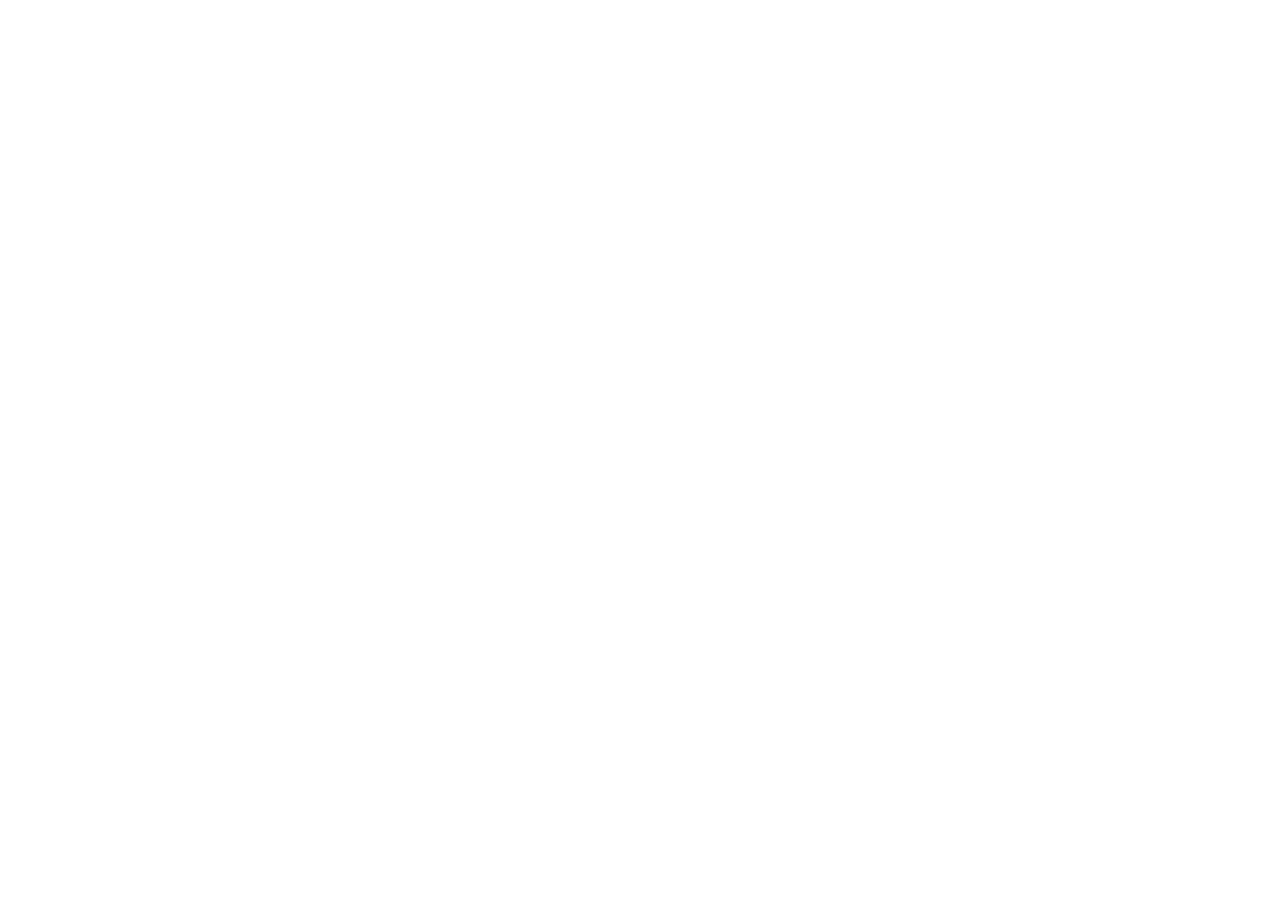
==== index.html @ 40d121a8 "Primeira" ====
<!DOCTYPE html>
<html lang="en">
<head>
    <meta charset="UTF-8">
    <meta name="viewport" content="width=device-width, initial-scale=1.0">
    <title>Clínica Pública da Zona Leste</title>
    <link rel="stylesheet" href="assets/style/main.css">
    <link rel="stylesheet" href="assets/style/style.css">
</head>
<body>
    
</body>
</html>
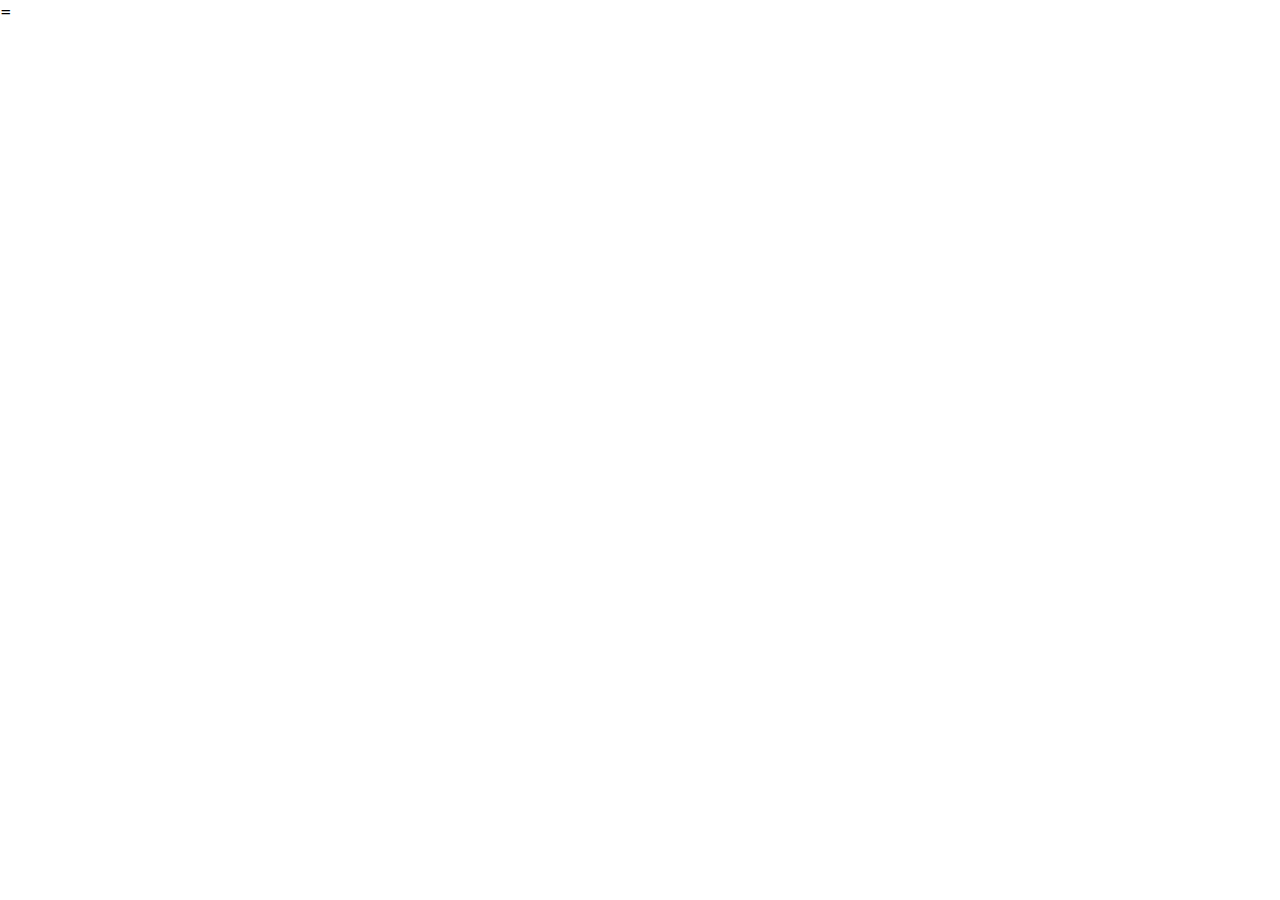
==== commit 6a3f289a: "Segunda" ====
--- a/index.html
+++ b/index.html
@@ -6,6 +6,8 @@
     <title>Clínica Pública da Zona Leste</title>
     <link rel="stylesheet" href="assets/style/main.css">
     <link rel="stylesheet" href="assets/style/style.css">
+    <link rel="icon" href="../img/PatClinic.png">
+=
 </head>
 <body>
     
--- a/assets/style/main.css
+++ b/assets/style/main.css
@@ -0,0 +1,11 @@
+@import url('https://fonts.googleapis.com/css2?family=Poppins:ital,wght@0,100;0,200;0,300;0,400;0,500;0,600;0,700;0,800;0,900;1,100;1,200;1,300;1,400;1,500;1,600;1,700;1,800;1,900&display=swap');
+
+*{
+    font-family: 'Poppins', sans-serif;
+}
+
+body{
+    margin: 0;
+    padding: 0;
+    box-sizing: border-box;
+}
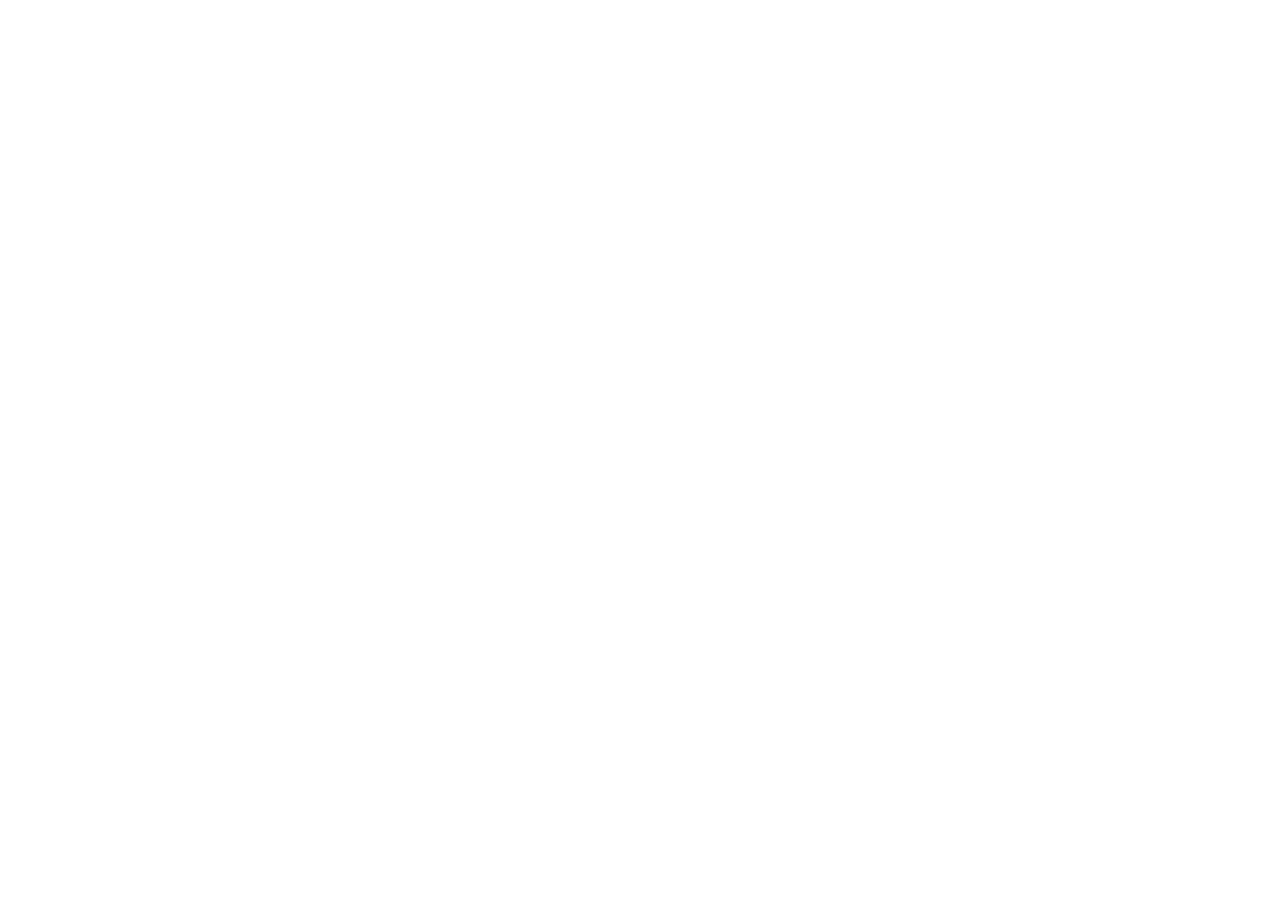
==== commit 7c51237d: "correção 1" ====
--- a/index.html
+++ b/index.html
@@ -6,8 +6,8 @@
     <title>Clínica Pública da Zona Leste</title>
     <link rel="stylesheet" href="assets/style/main.css">
     <link rel="stylesheet" href="assets/style/style.css">
-    <link rel="icon" href="../img/PatClinic.png">
-=
+    <link rel="icon" href="assets/img/PatClinic.png">
+
 </head>
 <body>
     
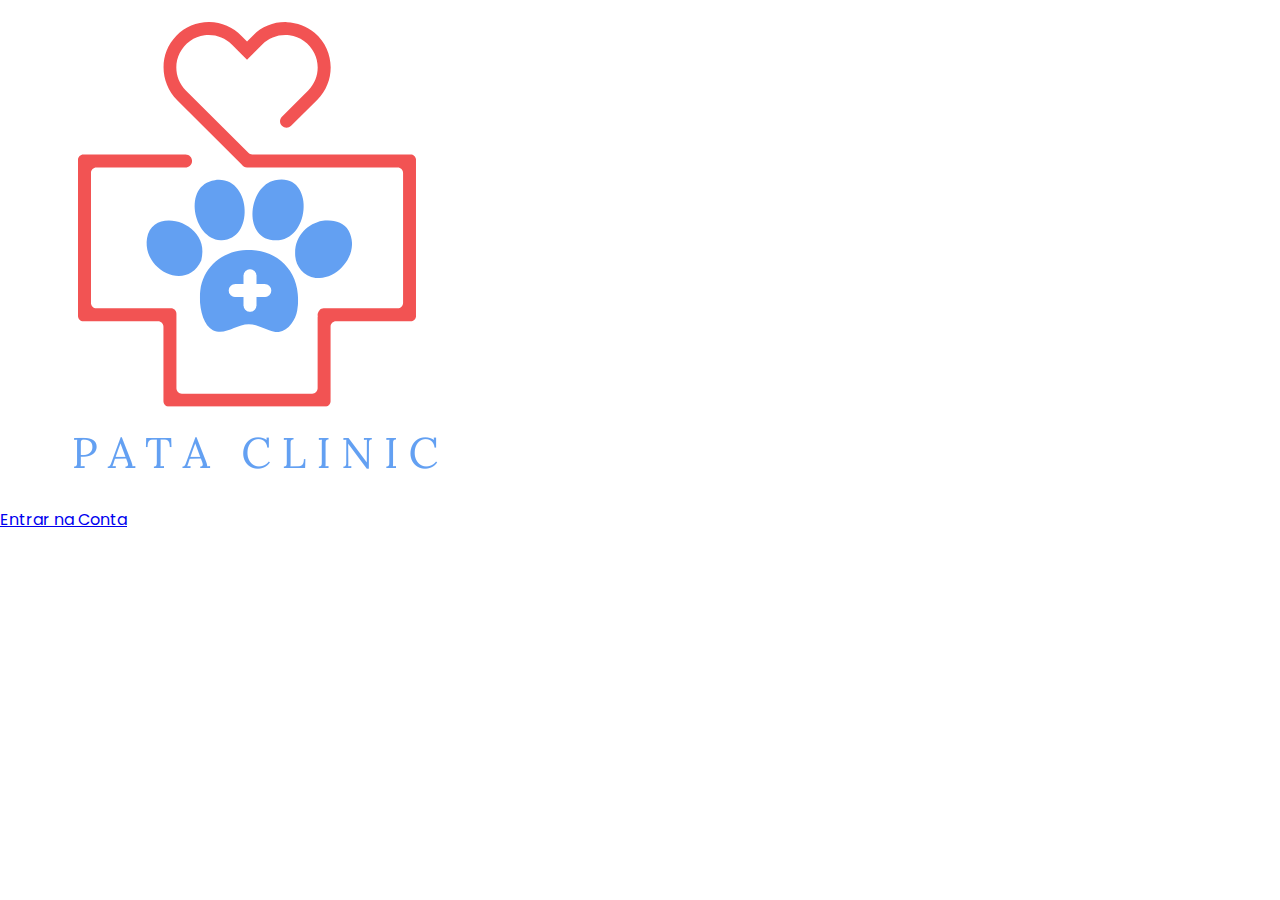
==== commit 321d4a30: "Telas De Login" ====
--- a/index.html
+++ b/index.html
@@ -11,5 +11,25 @@
 </head>
 <body>
     
+    <header>
+        <div class="logo-header">
+            <img src="assets/img/PatClinic.png" alt="Logo da Pata Clinic">
+        </div>
+
+        <a href="./assets/screen/p-01login.html">Entrar na Conta</a>
+
+        <nav>
+
+        </nav>
+
+    </header>
+    <main>
+
+    </main>
+
+    <footer>
+
+    </footer>
+
 </body>
 </html>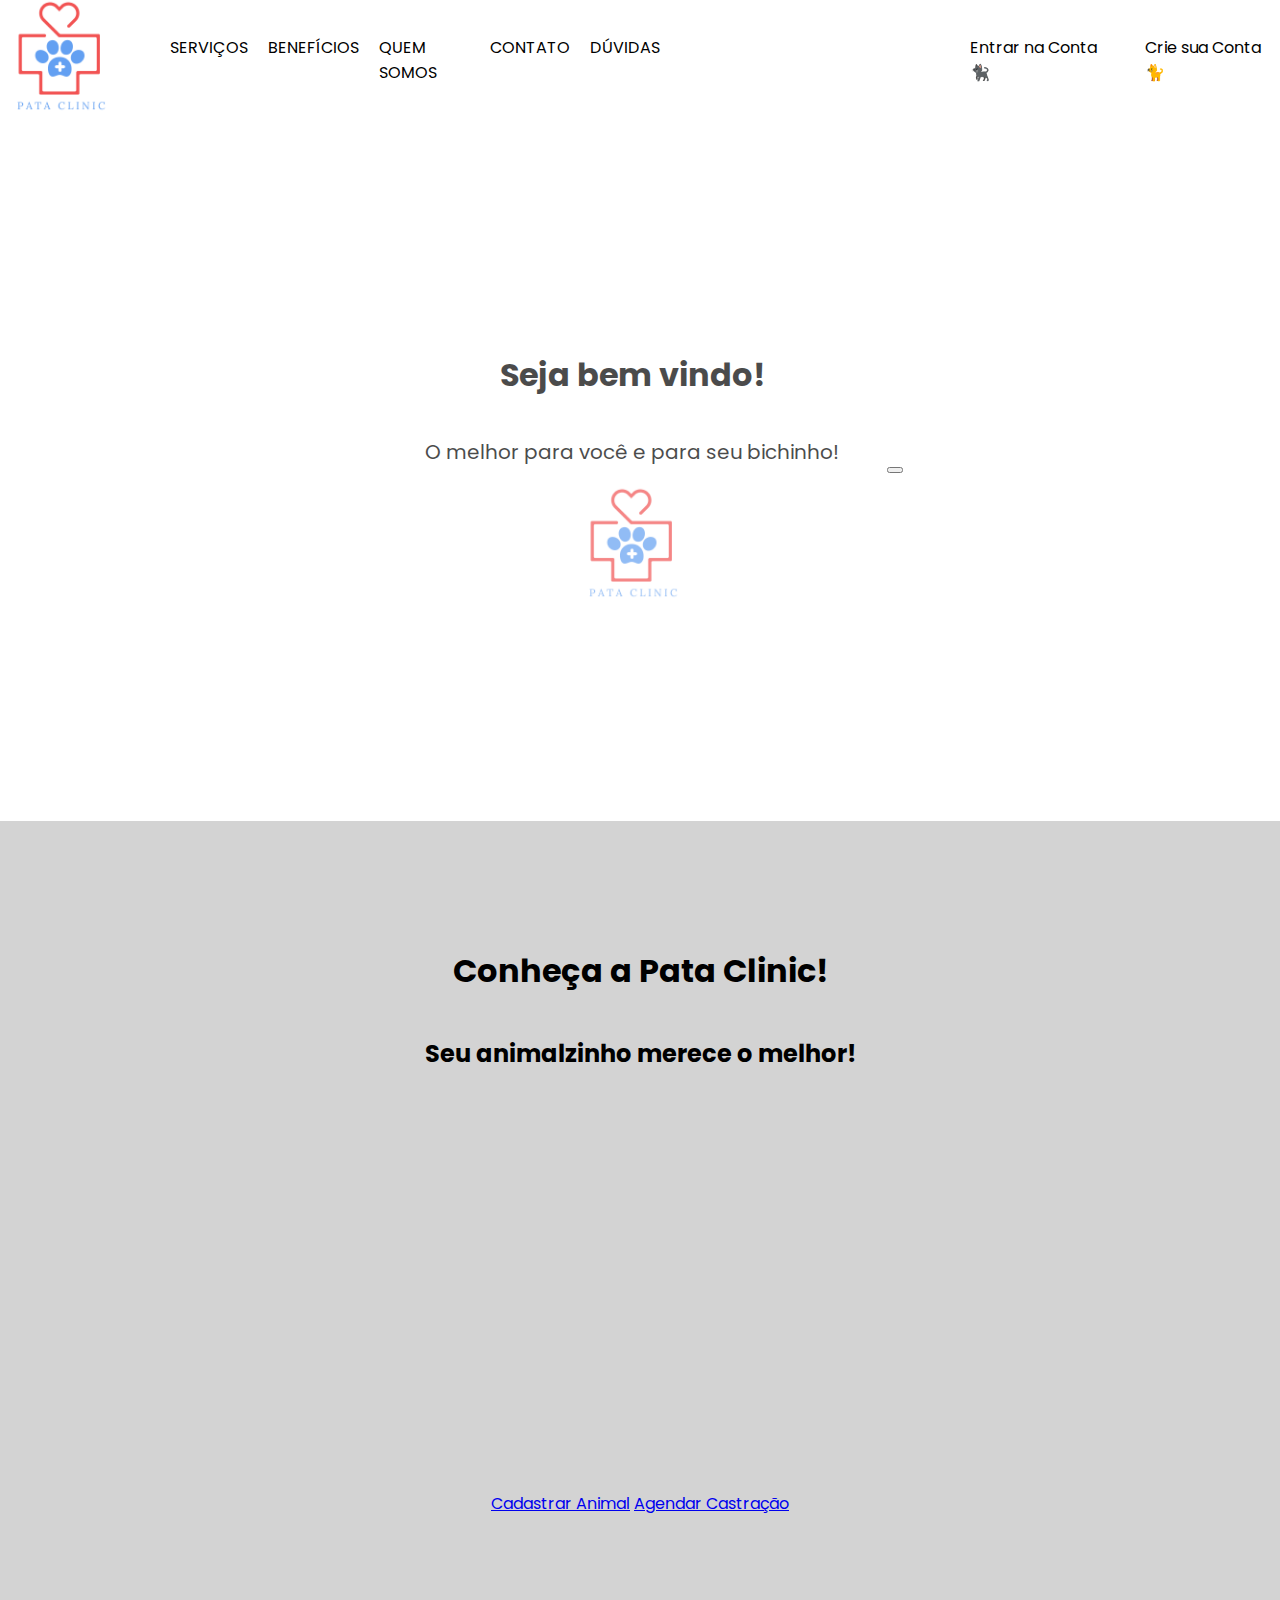
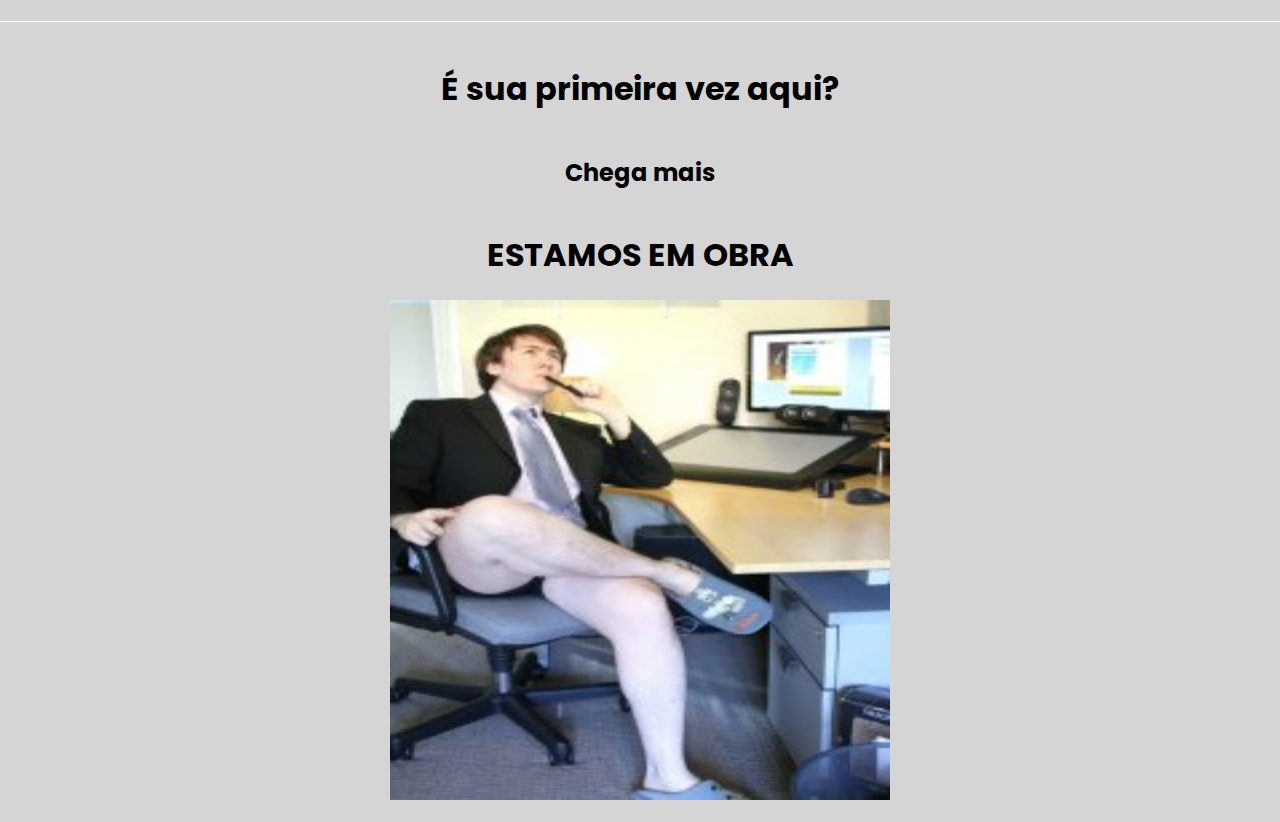
==== commit 6835f276: "ok" ====
--- a/index.html
+++ b/index.html
@@ -12,24 +12,73 @@
 <body>
     
     <header>
-        <div class="logo-header">
-            <img src="assets/img/PatClinic.png" alt="Logo da Pata Clinic">
-        </div>
+        <nav>
+            <div class="logo-header">
+                <img src="assets/img/PatClinic.png" alt="Logo da Pata Clinic">
+            </div>
 
-        <a href="./assets/screen/p-01login.html">Entrar na Conta</a>
+            <div class="header-info">
+                <ul>
+                    <li>Serviços</li>
+                    <li>BENEFÍCIOS</li>
+                    <li>QUEM SOMOS</li>
+                    <li>CONTATO</li>
+                    <li>DÚVIDAS</li>
+                </ul>
+            </div>
 
-        <nav>
+            <div class="header-login">
+                <a href="./assets/screen/p-01login.html">Entrar na Conta 🐈‍⬛</a>
+                <a href="./assets/screen/p-00cadastrar.html">Crie sua Conta 🐈</a>
+            </div>
 
         </nav>
 
     </header>
+
     <main>
+        <div class="container1">
+                <video src="assets/videos/dog1.mp4"  class="video1" autoplay loop muted></video>
+                <div class="box"></div>
+                <div class="text-area">
+                    <div class="content1">
+                        <h1>Seja bem vindo!</h1>
+                        <h2>O melhor para você e para seu bichinho!</h2>
+                        <div class="logo-header">
+                            <img src="assets/img/PatClinic.png" alt="Logo da Pata Clinic">
+                        </div>
+                    </div>
+                </div>
+                <button></button>
+        </div>
+
+        <div class="container2">
+            <h1>Conheça a Pata Clinic!</h1>
+            <h2>Seu animalzinho merece o melhor!</h2>
+            <iframe width="800" height="400" src="https://www.youtube.com/embed/XsbmavLkAwI?si=WrjzVspdptqyYWvW" title="YouTube video player" frameborder="0" allow="accelerometer; autoplay; clipboard-write; encrypted-media; gyroscope; picture-in-picture; web-share" referrerpolicy="strict-origin-when-cross-origin" allowfullscreen></iframe>
+            <div class="container2-buttons">
+                <a href="#">Cadastrar Animal</a>
+                <a href="#">Agendar Castração</a>
+            </div>
+        </div>
+
+        <div class="container3">
+          
+            <h1>É sua primeira vez aqui?</h1>
+            <h2>Chega mais</h2>
+            <h1>ESTAMOS EM OBRA</h1>
+            <img src="assets/img/4157fo.jpg" width="500px" height="500px" alt="">
+        </div>
+        <div class="container5"></div>
+        <div class="container5"></div>
+        <div class="container5"></div>
+        
 
     </main>
 
     <footer>
 
     </footer>
-
+    <script src="assets/js/index.js"></script>
 </body>
 </html>--- a/assets/style/style.css
+++ b/assets/style/style.css
@@ -0,0 +1,130 @@
+body::-webkit-scrollbar{
+    display: none;
+}
+
+main{
+    display: flex;
+    flex-direction: column;
+    gap: 1px;
+}
+
+header{
+    display: flex;
+    height: 120px;
+    width: 100%;
+    z-index: 10; /* Coloca o header acima do vídeo */
+    position: relative; /* Para garantir que o z-index funcione corretamente */
+    background-color: white; /* Caso precise de fundo visível */
+    margin-bottom: 100px;
+}
+
+
+nav{
+    display: flex;
+    align-items: center;
+    gap: 10px;
+    justify-content: center;
+
+}
+
+.logo-header img{
+    width: 120px;
+    height: 100%;
+}
+
+.header-info ul{
+    display: flex;
+    gap: 20px;
+    list-style: none;
+    text-transform: uppercase;
+}
+
+.header-info li{
+    cursor: pointer;
+    transition: 0.3s ease-in-out;
+}
+
+.header-info li:hover{
+    color: blue;
+}
+
+
+.header-login{
+    display: flex;
+    gap: 30px;
+    margin-left: 300px;
+}
+
+.header-login a{
+    text-decoration: none;
+    color: #000;
+}
+
+.container1{
+    width: 100%;
+    height: 500px;
+    display: flex;
+    align-items: center;
+    justify-content: center;
+    border: none;
+}
+
+.container1 video{
+    width: 100%;
+    z-index: 0;
+    position: absolute;
+}
+
+.container1 .text-area{
+    z-index: 2;
+    position: relative;
+    height: 300px;
+    width: 500px;
+    background-color: #fff;
+    opacity: 70%;
+    border-radius: 10%;
+}
+
+.text-area{
+    display: flex;
+    align-items: center;
+    justify-content: center;
+    padding: 5px;
+}
+
+.text-area h2{
+    font-weight: 400;
+    font-size: 20px;
+}
+
+.content1{
+    display: flex;
+    flex-direction: column;
+    justify-content: center;
+    align-items: center;
+}
+
+.container2{
+    margin-top: 100px;
+    width: 100%;
+    height: 800px;
+    background-color: lightgray;
+    display: flex;
+    flex-direction: column;
+    align-items: center;
+    justify-content: center;
+}
+
+.container3{
+    width: 100%;
+    height: 800px;
+    background-color: #d5d5d5;
+    display: flex;
+    flex-direction: column;
+    align-items: center;
+    justify-content: center;
+}
+
+.container5{
+    display: none;
+}
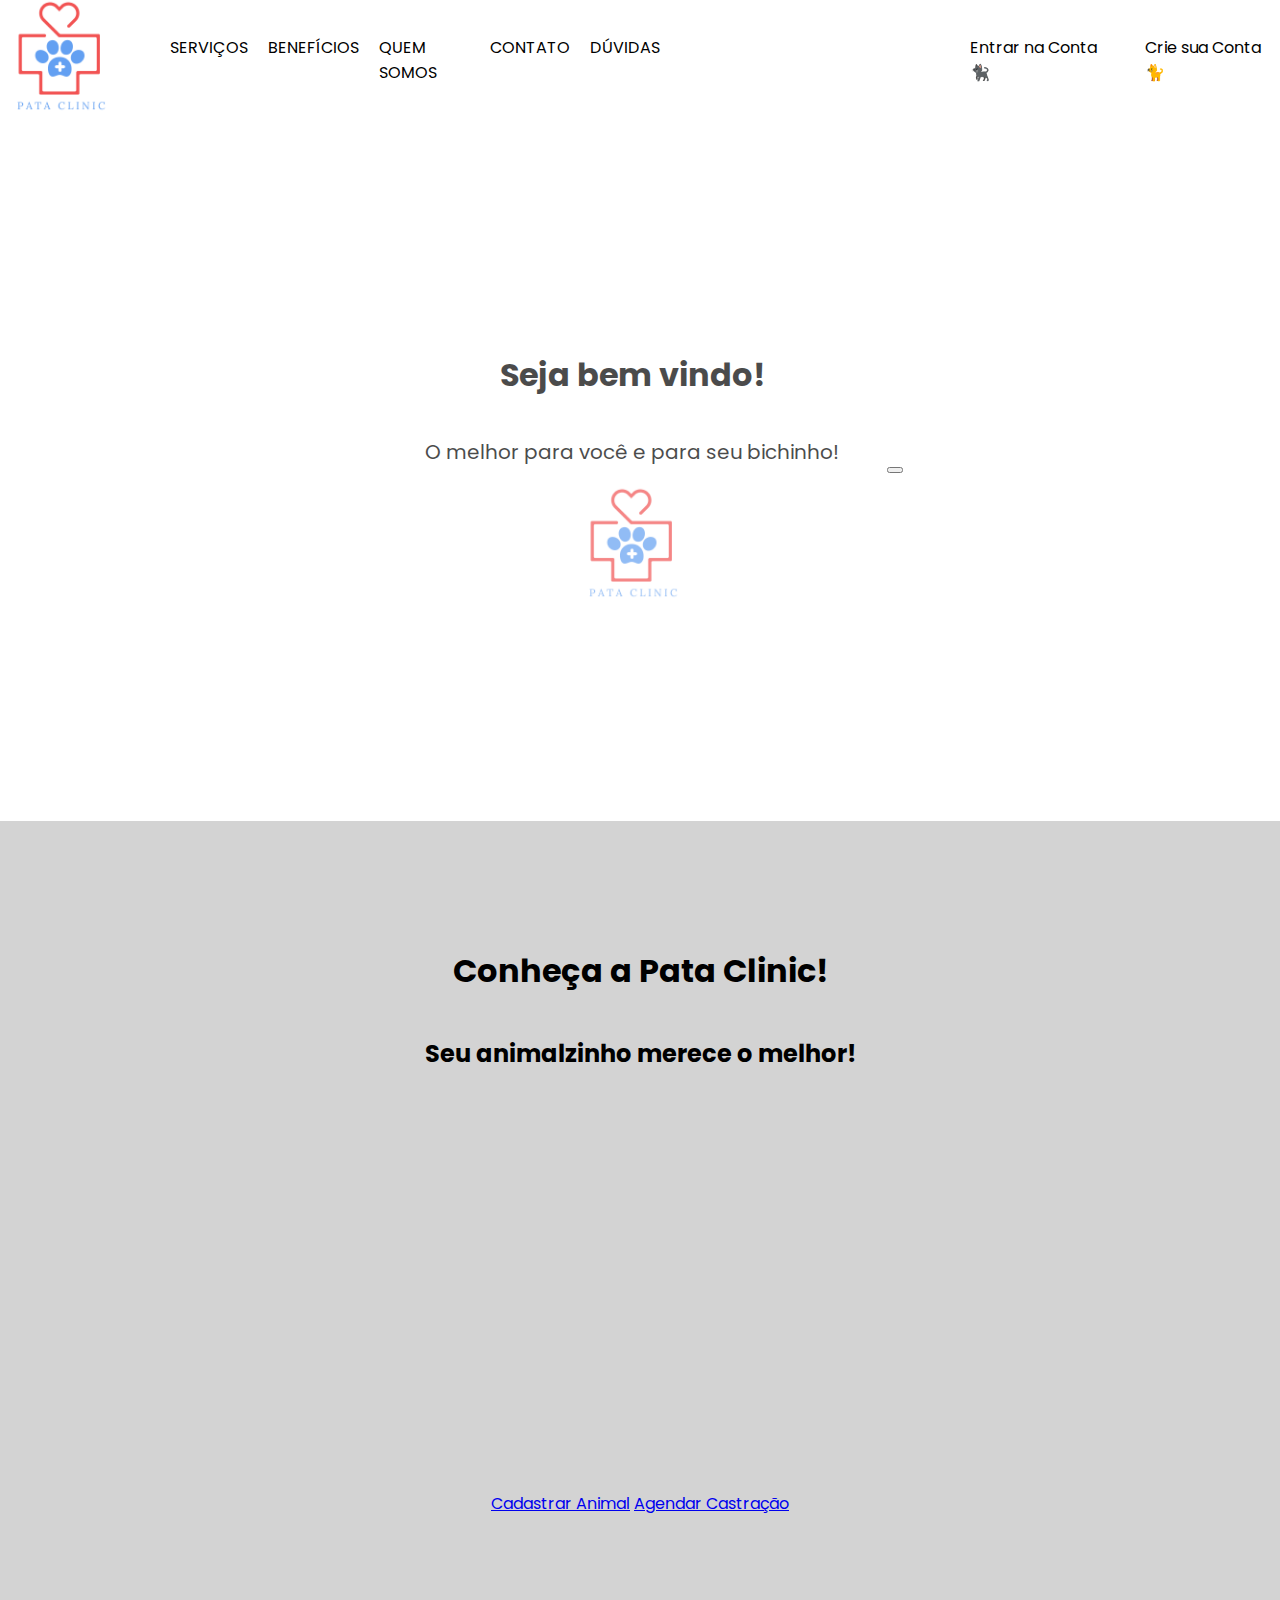
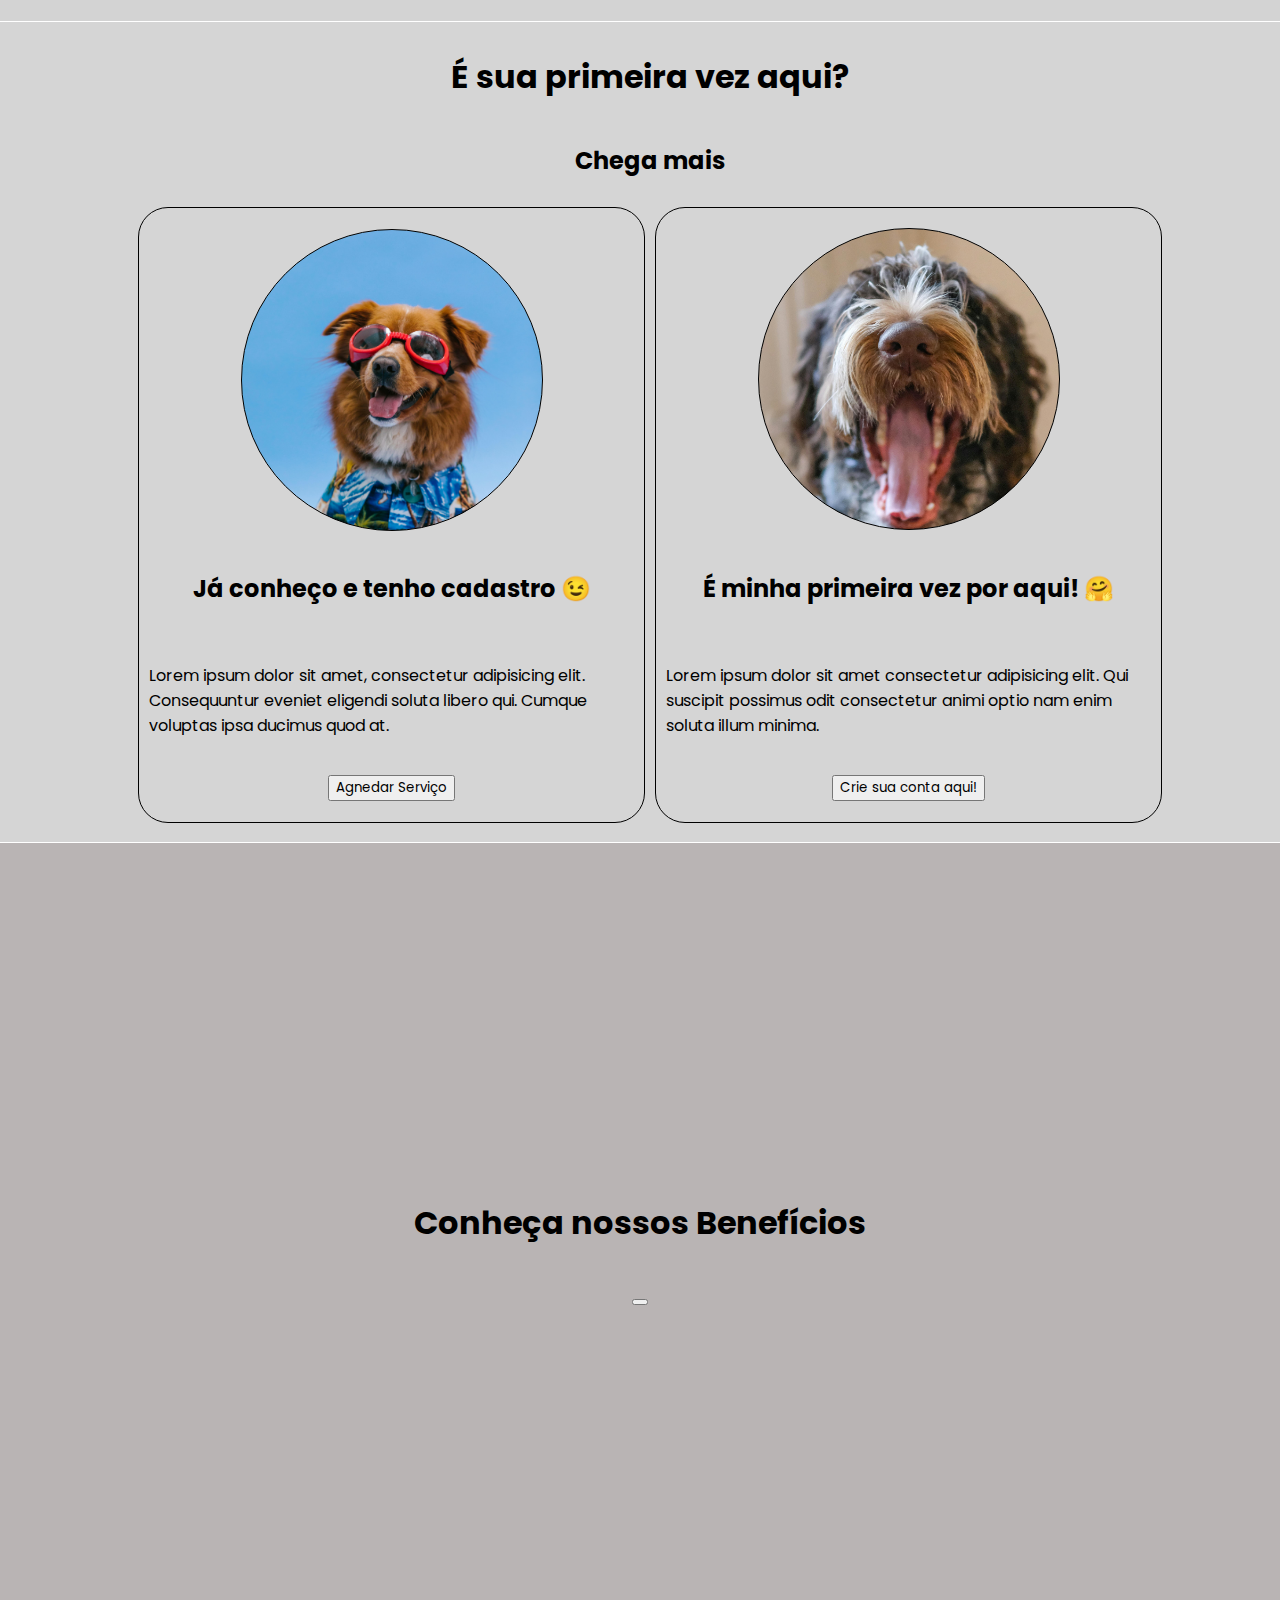
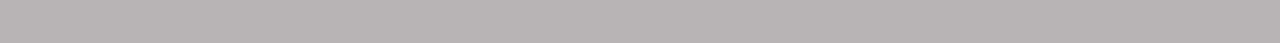
==== commit 433e6859: "Botão" ====
--- a/index.html
+++ b/index.html
@@ -55,10 +55,9 @@
         <div class="container2">
             <h1>Conheça a Pata Clinic!</h1>
             <h2>Seu animalzinho merece o melhor!</h2>
-            <iframe width="800" height="400" src="https://www.youtube.com/embed/XsbmavLkAwI?si=WrjzVspdptqyYWvW" title="YouTube video player" frameborder="0" allow="accelerometer; autoplay; clipboard-write; encrypted-media; gyroscope; picture-in-picture; web-share" referrerpolicy="strict-origin-when-cross-origin" allowfullscreen></iframe>
-            <div class="container2-buttons">
-                <a href="#">Cadastrar Animal</a>
-                <a href="#">Agendar Castração</a>
+            <iframe width="800" height="400" src="https://www.youtube.com/embed/Zv11L-ZfrSg?si=nkL0lwEXoFe-klvC" title="YouTube video player" frameborder="0" allow="accelerometer; autoplay; clipboard-write; encrypted-media; gyroscope; picture-in-picture; web-share" referrerpolicy="strict-origin-when-cross-origin" allowfullscreen></iframe>            <div class="container2-buttons">
+                <a href="assets/screen/p-07AnimalCadastro.html">Cadastrar Animal</a>
+                <a href="assets/screen/p-08Agendamento.html">Agendar Castração</a>
             </div>
         </div>
 
@@ -66,11 +65,63 @@
           
             <h1>É sua primeira vez aqui?</h1>
             <h2>Chega mais</h2>
-            <h1>ESTAMOS EM OBRA</h1>
-            <img src="assets/img/4157fo.jpg" width="500px" height="500px" alt="">
+            <div class="container3-infos">
+                <div class="container-info-3">
+                    <div class="container-3-foto"></div>
+                    <h2>Já conheço e tenho cadastro <span>&#128521;</span></h2>
+                    <p>Lorem ipsum dolor sit amet, consectetur adipisicing elit.
+                     Consequuntur eveniet eligendi soluta libero qui. Cumque voluptas ipsa ducimus quod at.</p>
+                    <button>Agnedar Serviço</button>
+                </div>
+    
+                <div class="container-info-3 2">
+                    <div class="container-3-foto2"></div>
+                    <h2>É minha primeira vez por aqui! <span>&#129303;</span></h2>
+                    <p>Lorem ipsum dolor sit amet consectetur adipisicing elit. Qui suscipit possimus odit consectetur animi optio nam enim soluta illum minima.</p>
+                    <a href="assets/screen/p-00cadastrar.html"><button>Crie sua conta aqui!</button></a>
+                </div>
+            </div>
         </div>
-        <div class="container5"></div>
-        <div class="container5"></div>
+
+
+        <div class="container4">
+            <h1>Conheça nossos Benefícios</h1>
+            <div class="container-benefits">
+                <div class="benefits-itens">
+                    <span></span>
+                    <p></p>
+                </div>
+                <div class="benefits-itens">
+                    <p></p>
+                    <span></span>
+                </div>
+                 <div class="benefits-itens">
+                    <span></span>
+                    <p></p>
+                </div>
+                <div class="benefits-itens">
+                    <p></p>
+                    <span></span>
+                </div>
+                 <div class="benefits-itens">
+                    <span></span>
+                    <p></p>
+                </div>
+                <div class="benefits-itens">
+                    <p></p>
+                    <span></span>
+                </div>
+                
+                <button class="criar-lp"></button>
+            </div>
+
+
+        </div>
+        <div class="container5">
+            <h1>Venha nos conhecer!</h1>
+            <h2>Estamos próximos</h2>
+        </div>
+
         <div class="container5"></div>
         
 
--- a/assets/style/style.css
+++ b/assets/style/style.css
@@ -123,8 +123,73 @@
     flex-direction: column;
     align-items: center;
     justify-content: center;
+    padding: 10px;
+}
+
+.container3 button{
+    cursor: pointer;
+}
+
+.container3-infos{
+    display: flex;
+    gap: 10px;
+    width: 80%;
+    height: 90%;
+    align-items: center;
+    justify-content: center;
+    margin: 10px;
+    padding: 10px;
+}
+
+.container-info-3{
+    display: flex;
+    flex-direction: column;
+    gap: 10px;
+    width: 50%;
+    height: 100%;
+    border: 1px solid #000;
+    align-items: center;
+    justify-content: space-evenly;
+    border-radius: 30px;
+    padding: 10px;
+}
+
+
+.container-3-foto{
+    height: 300px;
+    width: 300px;
+    border-radius: 50%;
+    border: 1px solid #000;
+    background-image: url(../img/dogc3info.jpg);
+    background-size: cover;
+    background-position: center;
+    background-repeat: no-repeat;
+}
+
+.container-3-foto2{
+    height: 300px;
+    width: 300px;
+    border-radius: 50%;
+    border: 1px solid #000;
+    background-image: url(../img/doginfoc3.jpg);
+    background-size: cover;
+    background-position: center;
+    background-repeat: no-repeat;
+   
+}
+
+.container4{
+    width: 100%;
+    height: 800px;
+    background-color: #b9b4b4;
+    display: flex;
+    flex-direction: column;
+    align-items: center;
+    justify-content: center;
 }
 
 .container5{
     display: none;
 }
+
+
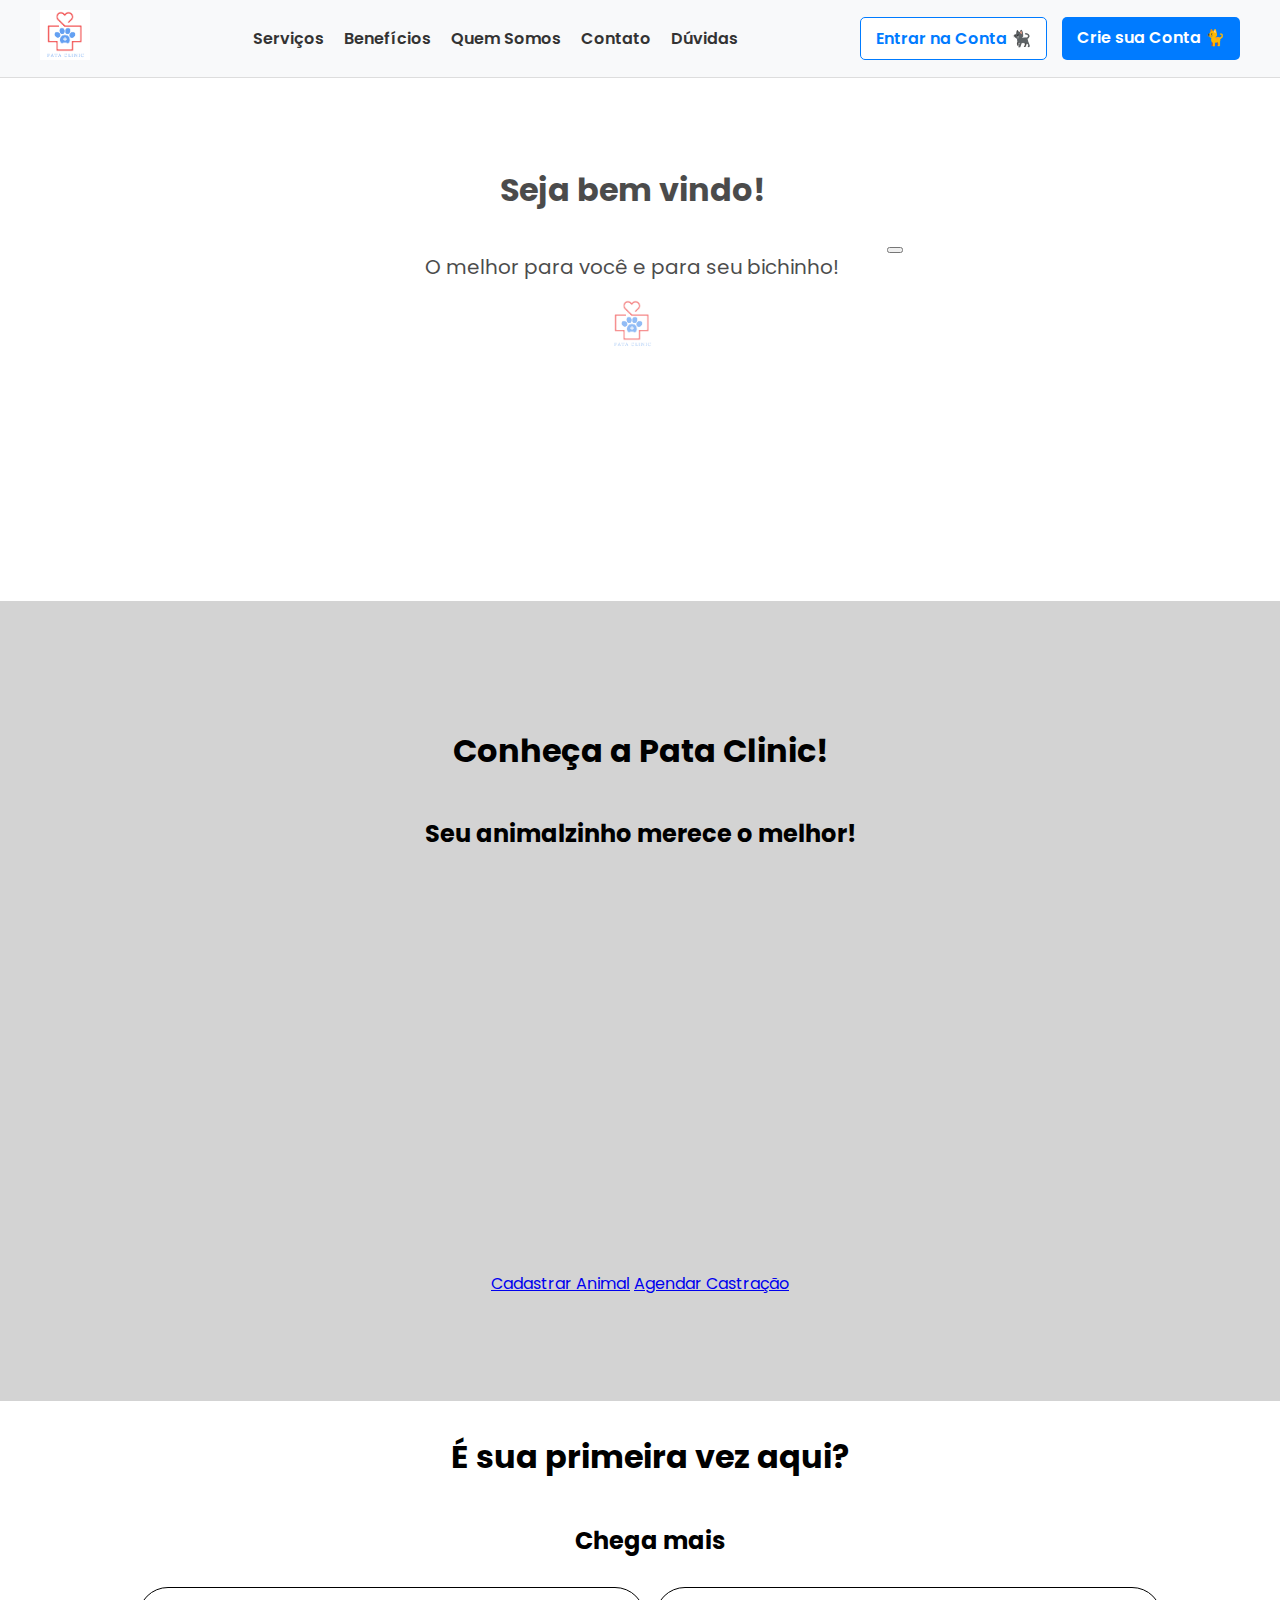
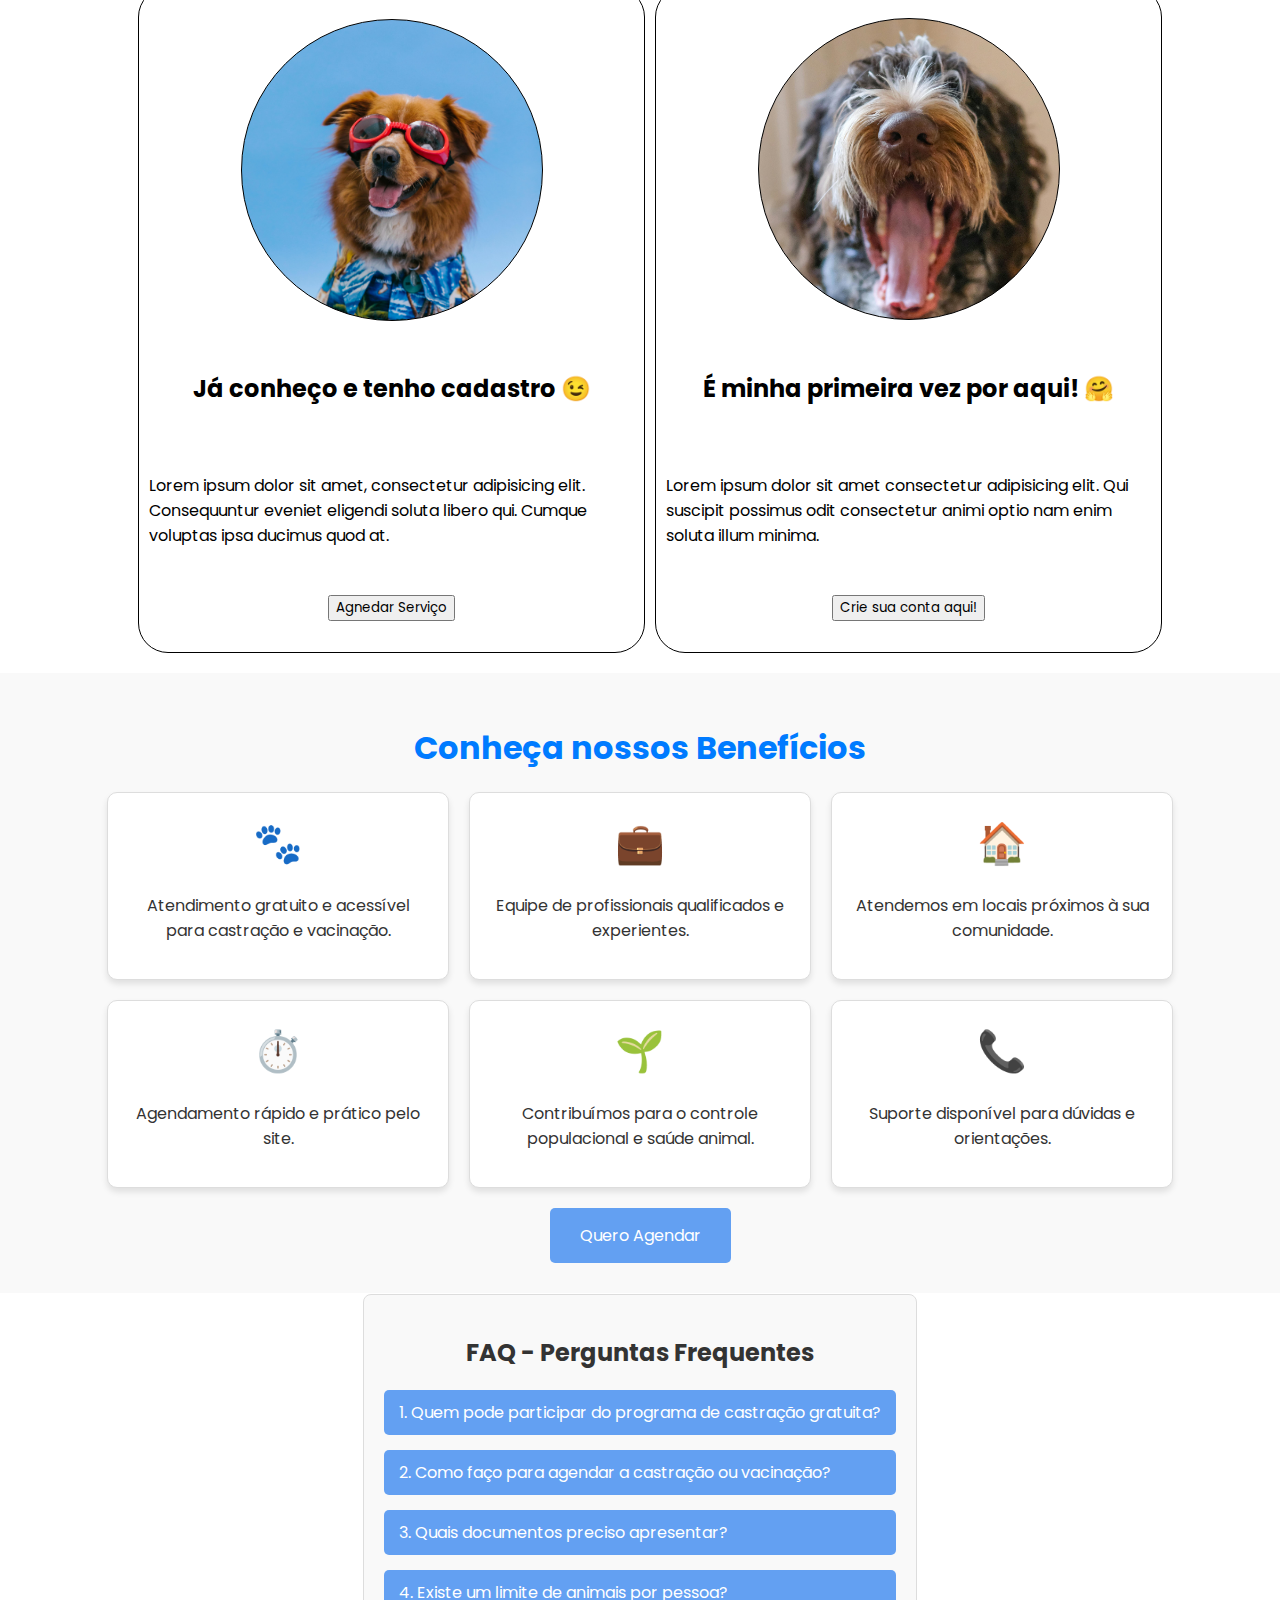
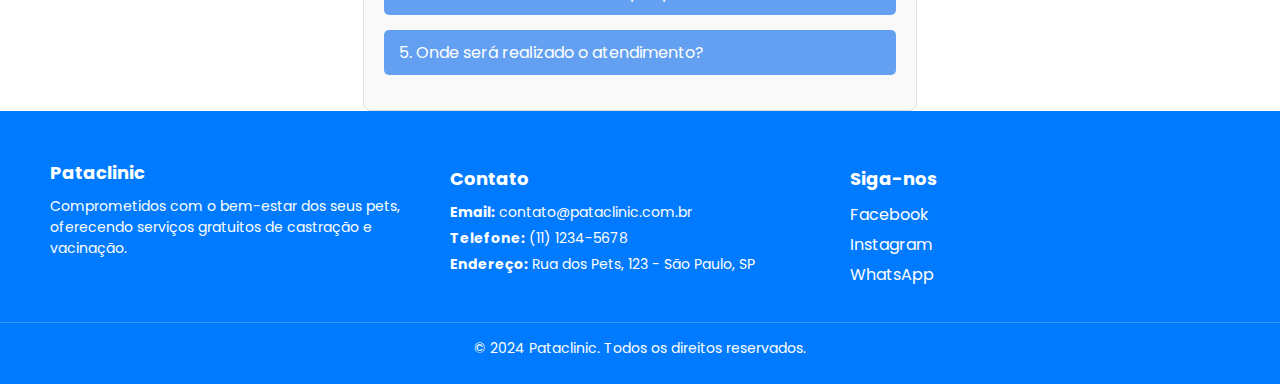
==== commit 19bf03c1: "ok" ====
--- a/index.html
+++ b/index.html
@@ -12,28 +12,29 @@
 <body>
     
     <header>
-        <nav>
+        <nav class="navbar">
             <div class="logo-header">
                 <img src="assets/img/PatClinic.png" alt="Logo da Pata Clinic">
             </div>
-
-            <div class="header-info">
-                <ul>
-                    <li>Serviços</li>
-                    <li>BENEFÍCIOS</li>
-                    <li>QUEM SOMOS</li>
-                    <li>CONTATO</li>
-                    <li>DÚVIDAS</li>
-                </ul>
-            </div>
-
-            <div class="header-login">
-                <a href="./assets/screen/p-01login.html">Entrar na Conta 🐈‍⬛</a>
-                <a href="./assets/screen/p-00cadastrar.html">Crie sua Conta 🐈</a>
-            </div>
-
+    
+            <ul class="nav-links">
+                <li><a href="#services">Serviços</a></li>
+                <li><a href="#benefits">Benefícios</a></li>
+                <li><a href="#about">Quem Somos</a></li>
+                <li><a href="#contact">Contato</a></li>
+                <li><a href="#faq">Dúvidas</a></li>
+            </ul>
+    
+            <div class="nav-actions">
+                <a href="./assets/screen/p-01login.html" class="btn-login">Entrar na Conta 🐈‍⬛</a>
+                <a href="./assets/screen/p-00cadastrar.html" class="btn-signup">Crie sua Conta 🐈</a>
+            </div>
+    
+            <button class="nav-toggle" aria-label="Abrir Menu">
+                <span class="hamburger"></span>
+            </button>
         </nav>
-
+                                                                        
     </header>
 
     <main>
@@ -87,33 +88,33 @@
         <div class="container4">
             <h1>Conheça nossos Benefícios</h1>
             <div class="container-benefits">
-                <div class="benefits-itens">
-                    <span></span>
-                    <p></p>
-                </div>
-                <div class="benefits-itens">
-                    <p></p>
-                    <span></span>
-                </div>
-                 <div class="benefits-itens">
-                    <span></span>
-                    <p></p>
-                </div>
-                <div class="benefits-itens">
-                    <p></p>
-                    <span></span>
-                </div>
-                 <div class="benefits-itens">
-                    <span></span>
-                    <p></p>
-                </div>
-                <div class="benefits-itens">
-                    <p></p>
-                    <span></span>
-                </div>
-                
-                <button class="criar-lp"></button>
-            </div>
+              <div class="benefits-itens">
+                <span>🐾</span>
+                <p>Atendimento gratuito e acessível para castração e vacinação.</p>
+              </div>
+              <div class="benefits-itens">
+                <span>💼</span>
+                <p>Equipe de profissionais qualificados e experientes.</p>
+              </div>
+              <div class="benefits-itens">
+                <span>🏠</span>
+                <p>Atendemos em locais próximos à sua comunidade.</p>
+              </div>
+              <div class="benefits-itens">
+                <span>⏱️</span>
+                <p>Agendamento rápido e prático pelo site.</p>
+              </div>
+              <div class="benefits-itens">
+                <span>🌱</span>
+                <p>Contribuímos para o controle populacional e saúde animal.</p>
+              </div>
+              <div class="benefits-itens">
+                <span>📞</span>
+                <p>Suporte disponível para dúvidas e orientações.</p>
+              </div>
+            </div>
+            <a href="./assets/screen/p-01login.html"><button class="criar-lp">Quero Agendar</button></a>
+          </div>
 
 
         </div>
@@ -122,14 +123,81 @@
             <h2>Estamos próximos</h2>
         </div>
 
-        <div class="container5"></div>
+        <div class="container5">
+
+
+        </div>
         
+        <div class="faq-container">
+            <h2>FAQ - Perguntas Frequentes</h2>
+          
+            <div class="faq-item">
+              <button class="faq-question">1. Quem pode participar do programa de castração gratuita?</button>
+              <div class="faq-answer">
+                <p>O programa é destinado a moradores da região que se encaixem nos critérios socioeconômicos estabelecidos. É necessário comprovar residência e renda.</p>
+              </div>
+            </div>
+          
+            <div class="faq-item">
+              <button class="faq-question">2. Como faço para agendar a castração ou vacinação?</button>
+              <div class="faq-answer">
+                <p>Você pode agendar através do nosso site preenchendo o formulário disponível na seção de agendamentos.</p>
+              </div>
+            </div>
+          
+            <div class="faq-item">
+              <button class="faq-question">3. Quais documentos preciso apresentar?</button>
+              <div class="faq-answer">
+                <p>Você deve apresentar RG, CPF, comprovante de residência e, se necessário, comprovante de renda.</p>
+              </div>
+            </div>
+          
+            <div class="faq-item">
+              <button class="faq-question">4. Existe um limite de animais por pessoa?</button>
+              <div class="faq-answer">
+                <p>Sim, cada pessoa pode inscrever até dois animais por ciclo de atendimento.</p>
+              </div>
+            </div>
+          
+            <div class="faq-item">
+              <button class="faq-question">5. Onde será realizado o atendimento?</button>
+              <div class="faq-answer">
+                <p>Os procedimentos serão realizados no Centro de Controle de Zoonoses ou em clínicas parceiras, dependendo do local mais próximo de sua residência.</p>
+              </div>
+            </div>
+          </div>
+
+
 
     </main>
 
-    <footer>
-
+    <footer class="footer">
+        <div class="footer-container">
+          <div class="footer-about">
+            <h3>Pataclinic</h3>
+            <p>Comprometidos com o bem-estar dos seus pets, oferecendo serviços gratuitos de castração e vacinação.</p>
+          </div>
+      
+          <div class="footer-contact">
+            <h4>Contato</h4>
+            <p><strong>Email:</strong> contato@pataclinic.com.br</p>
+            <p><strong>Telefone:</strong> (11) 1234-5678</p>
+            <p><strong>Endereço:</strong> Rua dos Pets, 123 - São Paulo, SP</p>
+          </div>
+      
+          <div class="footer-social">
+            <h4>Siga-nos</h4>
+            <a href="#" class="social-link">Facebook</a>
+            <a href="#" class="social-link">Instagram</a>
+            <a href="#" class="social-link">WhatsApp</a>
+          </div>
+        </div>
+        <div class="footer-bottom">
+          <p>&copy; 2024 Pataclinic. Todos os direitos reservados.</p>
+        </div>
     </footer>
+
+
     <script src="assets/js/index.js"></script>
 </body>
 </html>--- a/assets/style/style.css
+++ b/assets/style/style.css
@@ -7,59 +7,142 @@
     flex-direction: column;
     gap: 1px;
 }
-
-header{
-    display: flex;
-    height: 120px;
-    width: 100%;
-    z-index: 10; /* Coloca o header acima do vídeo */
-    position: relative; /* Para garantir que o z-index funcione corretamente */
-    background-color: white; /* Caso precise de fundo visível */
-    margin-bottom: 100px;
-}
-
-
-nav{
-    display: flex;
-    align-items: center;
-    gap: 10px;
-    justify-content: center;
-
-}
-
-.logo-header img{
-    width: 120px;
-    height: 100%;
-}
-
-.header-info ul{
+header {
+    width: 100%;
+    background-color: #f8f9fa;
+    border-bottom: 1px solid #ddd;
+    position: fixed;
+    top: 0;
+    z-index: 1000;
+}
+
+.navbar {
+    display: flex;
+    justify-content: space-between;
+    align-items: center;
+    padding: 10px 20px;
+    max-width: 1200px;
+    margin: auto;
+}
+
+.logo-header img {
+    height: 50px;
+}
+
+.nav-links {
+    list-style: none;
     display: flex;
     gap: 20px;
-    list-style: none;
-    text-transform: uppercase;
-}
-
-.header-info li{
+}
+
+.nav-links li {
+    display: inline;
+}
+
+.nav-links a {
+    text-decoration: none;
+    color: #333;
+    font-weight: 600;
+    transition: color 0.3s ease;
+}
+
+.nav-links a:hover {
+    color: #007bff;
+}
+
+.nav-actions {
+    display: flex;
+    gap: 15px;
+}
+
+.nav-actions a {
+    text-decoration: none;
+    padding: 8px 15px;
+    border-radius: 5px;
+    font-weight: 600;
+    transition: background-color 0.3s ease, color 0.3s ease;
+}
+
+.btn-login {
+    background-color: #fff;
+    color: #007bff;
+    border: 1px solid #007bff;
+}
+
+.btn-login:hover {
+    background-color: #007bff;
+    color: #fff;
+}
+
+.btn-signup {
+    background-color: #007bff;
+    color: #fff;
+}
+
+.btn-signup:hover {
+    background-color: #0056b3;
+}
+
+.nav-toggle {
+    display: none;
+    background: none;
+    border: none;
     cursor: pointer;
-    transition: 0.3s ease-in-out;
-}
-
-.header-info li:hover{
-    color: blue;
-}
-
-
-.header-login{
-    display: flex;
-    gap: 30px;
-    margin-left: 300px;
-}
-
-.header-login a{
-    text-decoration: none;
-    color: #000;
-}
-
+}
+
+.hamburger {
+    width: 25px;
+    height: 3px;
+    background-color: #333;
+    display: block;
+    position: relative;
+}
+
+.hamburger::before,
+.hamburger::after {
+    content: "";
+    width: 25px;
+    height: 3px;
+    background-color: #333;
+    display: block;
+    position: absolute;
+    left: 0;
+    transition: transform 0.3s ease;
+}
+
+.hamburger::before {
+    top: -8px;
+}
+
+.hamburger::after {
+    bottom: -8px;
+}
+
+/* Responsividade */
+@media (max-width: 768px) {
+    .nav-links {
+        display: none;
+        flex-direction: column;
+        background-color: #f8f9fa;
+        position: absolute;
+        top: 100%;
+        left: 0;
+        width: 100%;
+        box-shadow: 0px 4px 6px rgba(0, 0, 0, 0.1);
+    }
+
+    .nav-links.active {
+        display: flex;
+    }
+
+    .nav-actions {
+        display: none;
+    }
+
+    .nav-toggle {
+        display: block;
+    }
+}
 .container1{
     width: 100%;
     height: 500px;
@@ -117,8 +200,8 @@
 
 .container3{
     width: 100%;
-    height: 800px;
-    background-color: #d5d5d5;
+    height: 850px;
+    background-color: #ffffff;
     display: flex;
     flex-direction: column;
     align-items: center;
@@ -177,19 +260,183 @@
     background-repeat: no-repeat;
    
 }
-
-.container4{
-    width: 100%;
-    height: 800px;
-    background-color: #b9b4b4;
-    display: flex;
-    flex-direction: column;
-    align-items: center;
-    justify-content: center;
-}
-
+.container4 {
+    text-align: center;
+    padding: 30px 15px;
+    background-color: #f9f9f9;
+  }
+  
+  .container4 h1 {
+    font-size: 2rem;
+    color: #007bff;
+    margin-bottom: 20px;
+  }
+  
+  .container-benefits {
+    display: flex;
+    flex-wrap: wrap;
+    justify-content: center;
+    gap: 20px;
+    margin-top: 20px;
+  }
+  
+  .benefits-itens {
+    flex: 1 1 300px;
+    max-width: 300px;
+    padding: 20px;
+    background-color: #ffffff;
+    border: 1px solid #ddd;
+    border-radius: 10px;
+    text-align: center;
+    box-shadow: 0 4px 6px rgba(0, 0, 0, 0.1);
+    transition: transform 0.3s ease, box-shadow 0.3s ease;
+  }
+  
+  .benefits-itens:hover {
+    transform: translateX(5px);
+    transform: translateY(-5px);
+    box-shadow: 0 6px 12px rgba(0, 0, 0, 0.2);
+  }
+  
+  .benefits-itens span {
+    font-size: 2.5rem;
+    color: #007bff;
+    margin-bottom: 10px;
+    display: inline-block;
+  }
+  
+  .benefits-itens p {
+    font-size: 1rem;
+    color: #333;
+    margin-top: 10px;
+  }
+  
+  .criar-lp {
+    margin-top: 20px;
+    padding: 15px 30px;
+    background-color: #63A0F2;
+    color: #fff;
+    border: none;
+    border-radius: 5px;
+    font-size: 1rem;
+    cursor: pointer;
+    transition: background-color 0.3s ease;
+  }
+  
+  .criar-lp:hover {
+    background-color: #0056b3;
+  }
+  
+  @media (max-width: 768px) {
+    .benefits-itens {
+      flex: 1 1 100%;
+    }
+  
+    .container4 h1 {
+      font-size: 1.5rem;
+    }
+  }
 .container5{
     display: none;
 }
 
-
+.faq-container {
+    font-family: Arial, sans-serif;
+    max-width: 800px;
+    margin: 0 auto;
+    padding: 20px;
+    border: 1px solid #ddd;
+    border-radius: 8px;
+    background-color: #f9f9f9;
+  }
+  
+  .faq-container h2 {
+    text-align: center;
+    color: #333;
+    margin-bottom: 20px;
+  }
+  
+  .faq-item {
+    margin-bottom: 15px;
+  }
+  
+  .faq-question {
+    width: 100%;
+    background-color: #63A0F2;
+    color: #fff;
+    padding: 10px 15px;
+    border: none;
+    text-align: left;
+    font-size: 16px;
+    border-radius: 5px;
+    cursor: pointer;
+    transition: background-color 0.3s ease;
+  }
+  
+  .faq-question:hover {
+    background-color: #0056b3;
+  }
+  
+  .faq-answer {
+    display: none;
+    padding: 10px 15px;
+    background-color: #e9ecef;
+    border-radius: 5px;
+    margin-top: 5px;
+  }
+  
+  .faq-question.active + .faq-answer {
+    display: block;
+  }
+
+  .footer {
+    background-color: #007bff;
+    color: #fff;
+    padding: 20px 0;
+    font-family: Arial, sans-serif;
+  }
+  
+  .footer-container {
+    display: flex;
+    justify-content: space-between;
+    flex-wrap: wrap;
+    max-width: 1200px;
+    margin: 0 auto;
+    padding: 0 20px;
+  }
+  
+  .footer-container div {
+    flex: 1;
+    min-width: 250px;
+    margin: 10px;
+  }
+  
+  .footer-about h3, .footer-contact h4, .footer-social h4 {
+    margin-bottom: 10px;
+    font-size: 18px;
+  }
+  
+  .footer-about p, .footer-contact p, .footer-bottom p {
+    margin: 5px 0;
+    font-size: 14px;
+  }
+  
+  .footer-social .social-link {
+    display: block;
+    color: #fff;
+    text-decoration: none;
+    margin: 5px 0;
+    transition: color 0.3s ease;
+  }
+  
+  .footer-social .social-link:hover {
+    color: #ffdd57;
+  }
+  
+  .footer-bottom {
+    text-align: center;
+    margin-top: 20px;
+    font-size: 14px;
+    border-top: 1px solid #ffffff33;
+    padding-top: 10px;
+  }